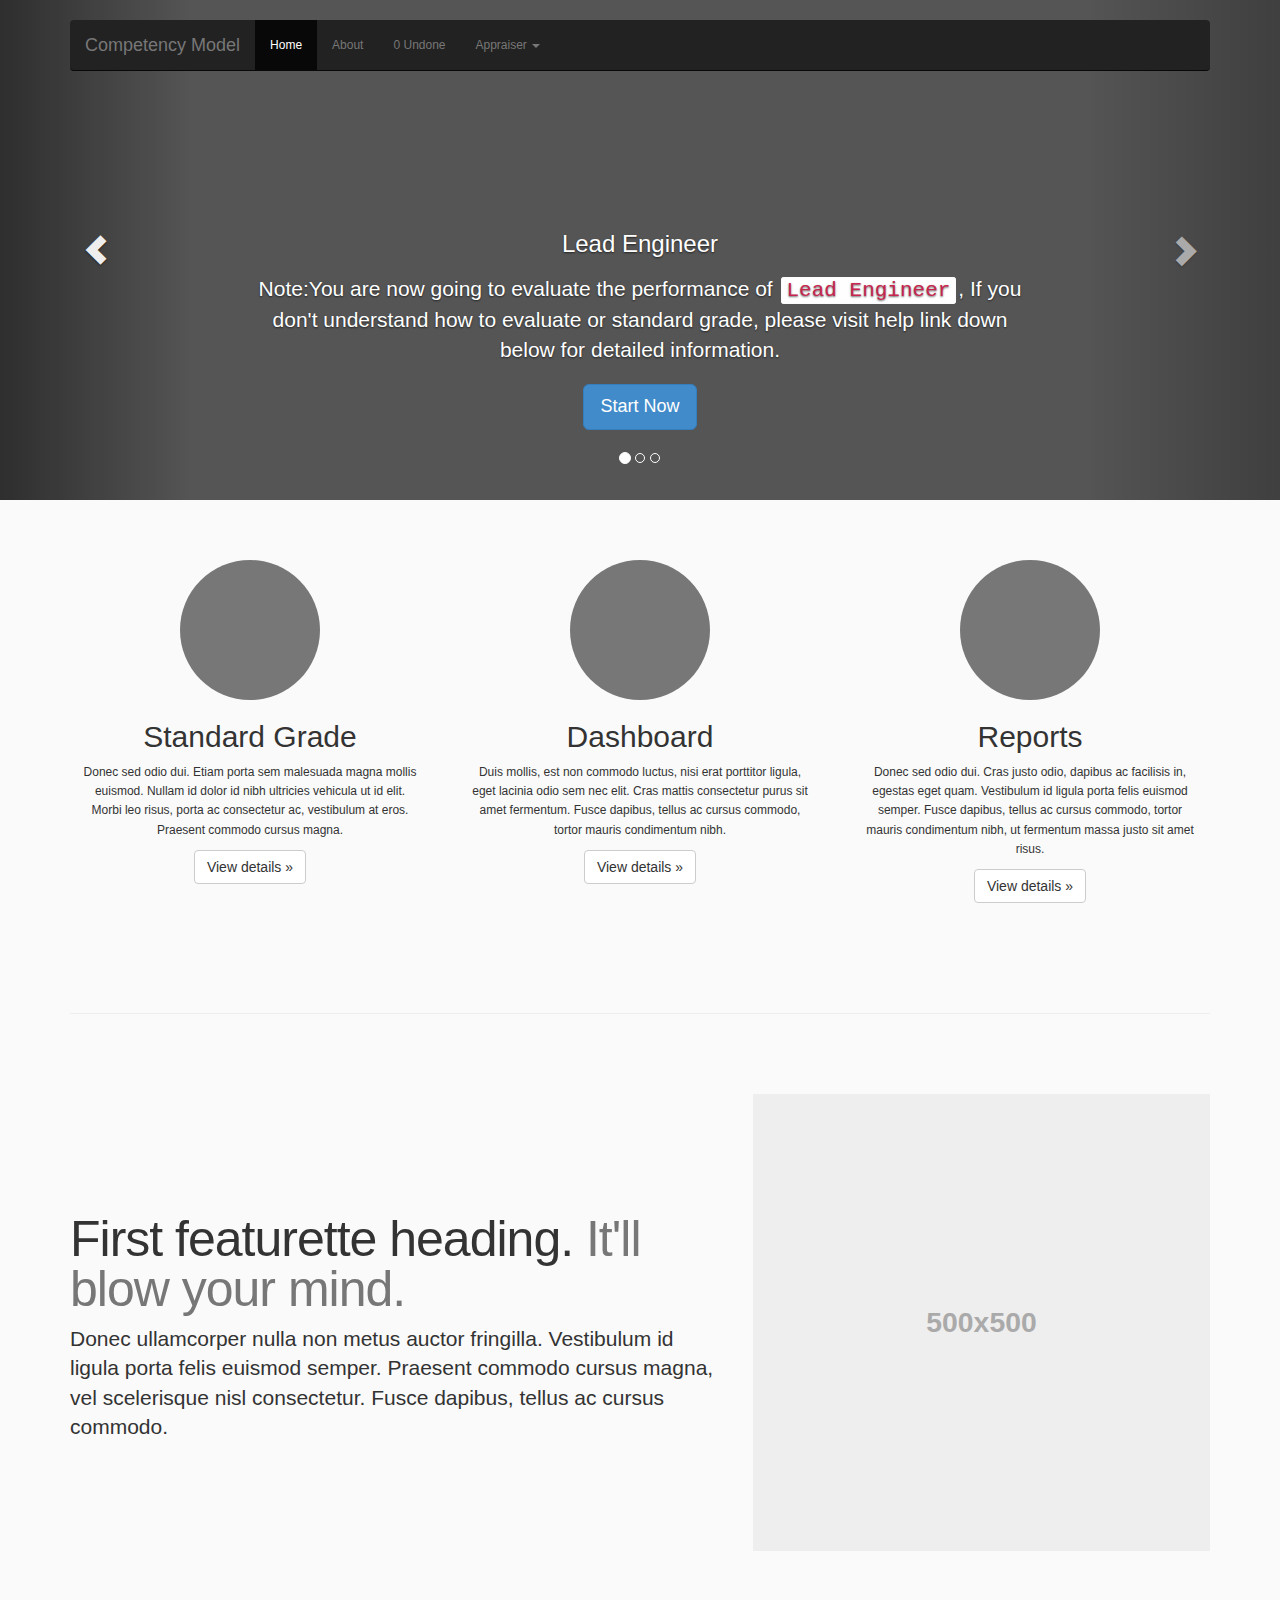
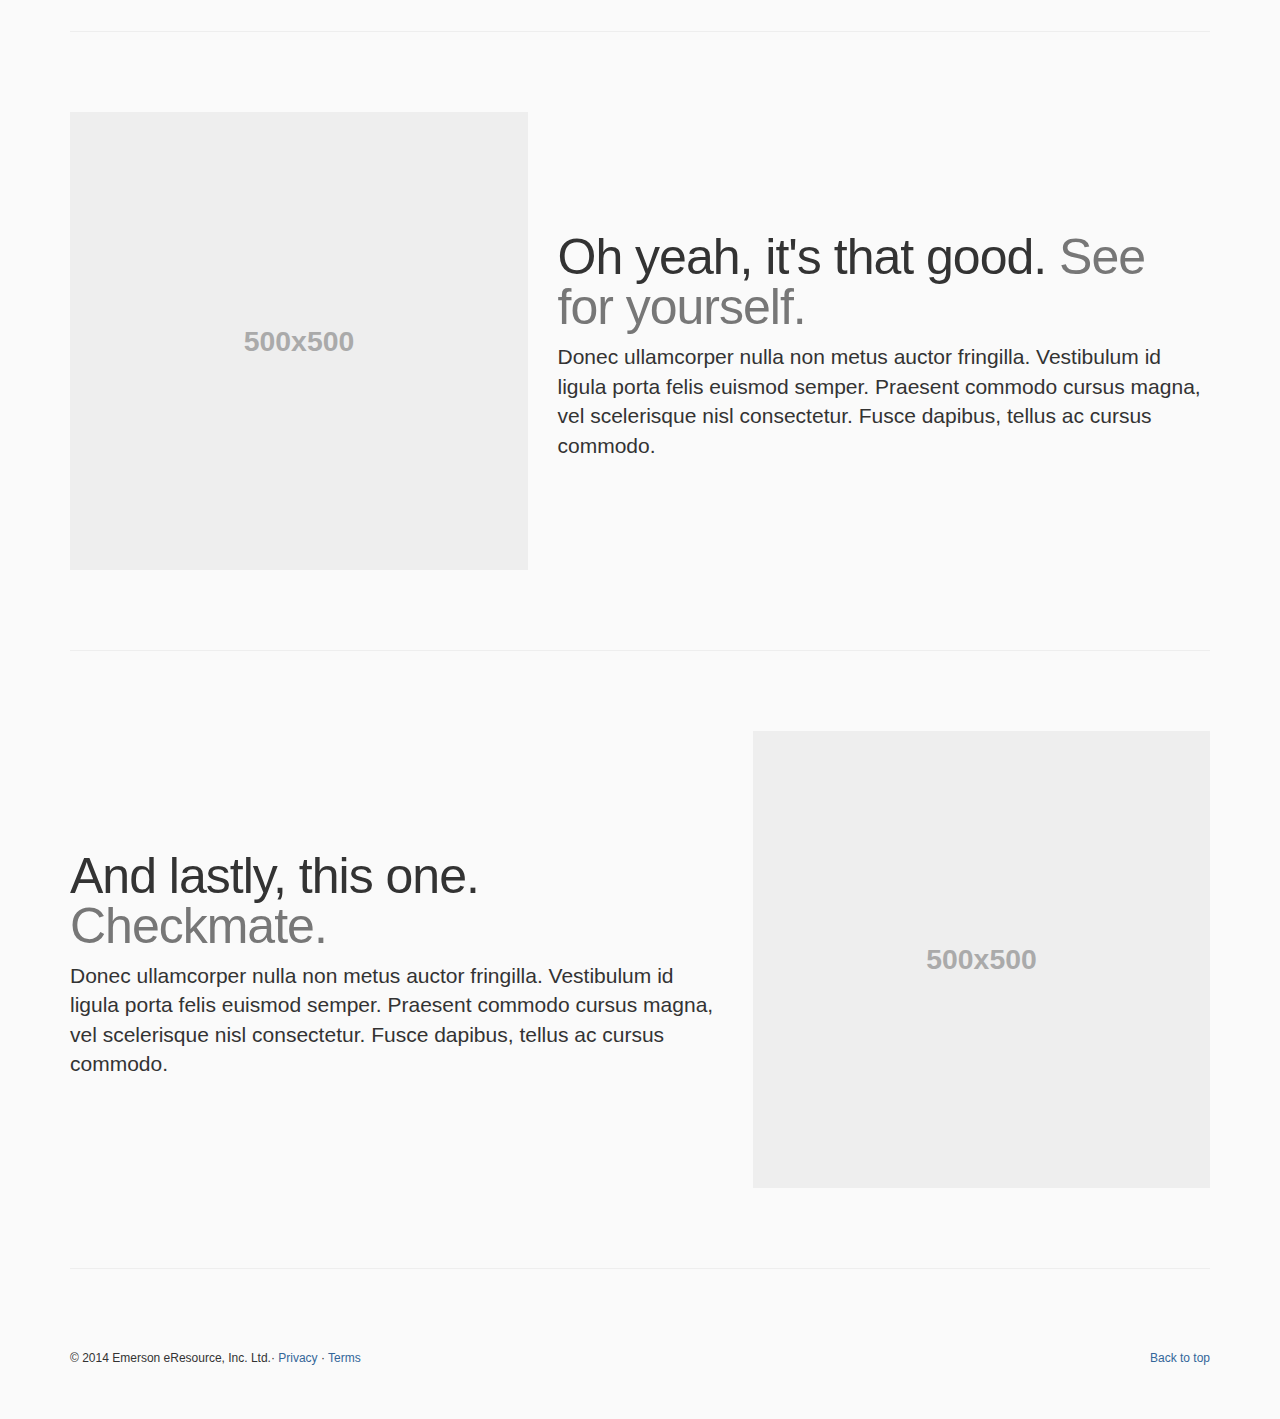
==== Main.html @ 83af3017 "main project here" ====
﻿<!DOCTYPE html>
<html xmlns="http://www.w3.org/1999/xhtml" lang="en">
<head>
    <meta charset="utf-8" />
    <meta http-equiv="X-UA-Compatible" content="IE=edge,chrome=1" />
    <meta name="description" content="" />
    <meta name="viewport" content="width=device-width" />
    <title>Competency Model</title>
    <script src="js/jquery-1.11.1.min.js"></script>
    <script type="text/javascript" src="js/bootstrap.js"></script>
    <script type="text/javascript" src="js/docs.min.js"></script>
    <script type="text/javascript" src="js/sco.modal.js"></script>
    <script type="text/javascript" src="js/labs.js"></script>
    <script type="text/javascript" src="js/jquery.raty.js"></script>
    <script type="text/javascript" src="js/sco.tooltip.js"></script>
    <script type="text/javascript" src="js/spin.min.js"></script>
    <!--<script type="text/javascript" src="js/sco.collapse.js"></script>-->
    <link href="css/bootstrap.css" rel="stylesheet" />
    <link href="css/carousel.css" rel="stylesheet" />
    <link rel="stylesheet" href="css/labs.css" />
    <link rel="stylesheet" href="css/jquery.raty.css" />
</head>
<body>
    <div class="navbar-wrapper">
        <div class="container">
          
            <div class="navbar navbar-inverse navbar-static-top" role="navigation">
                <div class="container">
                    <div class="navbar-header">
                        <button type="button" class="navbar-toggle" data-toggle="collapse" data-target=".navbar-collapse">
                            <span class="sr-only">Toggle navigation</span>
                            <span class="icon-bar"></span>
                            <span class="icon-bar"></span>
                            <span class="icon-bar"></span>
                        </button>
                        <a class="navbar-brand" href="#">Competency Model</a>
                    </div>
                    <div class="navbar-collapse collapse">
                        <ul class="nav navbar-nav">
                            <li class="active"><a href="#">Home</a></li>
                            <li><a href="#about">About</a></li>
                            <li><a href="#contact">0 Undone</a></li>
                            <li class="dropdown">
                                <a href="#" class="dropdown-toggle" data-toggle="dropdown">Appraiser <span class="caret"></span></a>
                                <ul class="dropdown-menu" role="menu">
                                    <li><a id="btnRyan">Ryan Deng</a></li>
                                    <li><a id="btnAlex">Alex Yang</a></li>
                                    <li><a href="#">Elvin Zhao</a></li>
                                    <li><a href="#">Lyon Wu</a></li>
                                    <li class="divider"></li>
                                    <!--    <li class="dropdown-header">Nav header</li>
                                    <li><a href="#">Separated link</a></li>-->
                                    <li><a href="#">Others</a></li>
                                </ul>
                            </li>
                        </ul>
                    </div>
                </div>
            </div>

        </div>
    </div>

    <div id="myCarousel" class="carousel slide" data-ride="carousel">
        <!-- Indicators -->
        <ol class="carousel-indicators">
            <li data-target="#myCarousel" data-slide-to="0" class="active"></li>
            <li data-target="#myCarousel" data-slide-to="1" class=""></li>
            <li data-target="#myCarousel" data-slide-to="2" class=""></li>
        </ol>
        <div class="carousel-inner">
            <div class="item">
                <img src="[data-uri]" alt="First slide">
                <div class="container">
                    <div class="carousel-caption">
                        <h1>Assistant Engineer</h1>
                        <p>Note:You are now going to evaluate the performance of <code>Asst.Engineer</code>, If you don't understand how to evaluate or standard grade, please visit help link down below for detailed information.</p>
                        <p><a class="btn btn-lg btn-primary" role="button" href="402.html" data-trigger="modal" data-title="Welcome Ryan, You are now appraising Alex Yang ">Start Now</a></p>
                    </div>
                </div>
            </div>
            <div class="item">
                <img src="[data-uri]" alt="Second slide">
                <div class="container">
                    <div class="carousel-caption">
                        <h1>Supervisor</h1>
                        <p>Note:You are now going to evaluate the performance of <code>Supervisor</code>, If you don't understand how to evaluate or standard grade, please visit help link down below for detailed information.</p>
                        <p><a class="btn btn-lg btn-primary" href="#" role="button">Start Now</a></p>
                    </div>
                </div>
            </div>
            <div class="item active">
                <img src="[data-uri]" alt="Third slide">
                <div class="container">
                    <div class="carousel-caption">
                        <h1>Lead Engineer</h1>
                        <p>Note:You are now going to evaluate the performance of <code>Lead Engineer</code>, If you don't understand how to evaluate or standard grade, please visit help link down below for detailed information.</p>
                        <p><a class="btn btn-lg btn-primary" href="#" role="button">Start Now</a></p>
                    </div>
                </div>
            </div>
        </div>
        <a class="left carousel-control" href="#myCarousel" role="button" data-slide="prev"><span class="glyphicon glyphicon-chevron-left"></span></a>
        <a class="right carousel-control" href="#myCarousel" role="button" data-slide="next"><span class="glyphicon glyphicon-chevron-right"></span></a>
    </div>

    <div class="container marketing">

        <!-- Three columns of text below the carousel -->
        <div class="row">
            <div class="col-lg-4">
                <img class="img-circle" src="[data-uri]" alt="Generic placeholder image" style="width: 140px; height: 140px;">
                <h2>Standard Grade</h2>
                <p>Donec sed odio dui. Etiam porta sem malesuada magna mollis euismod. Nullam id dolor id nibh ultricies vehicula ut id elit. Morbi leo risus, porta ac consectetur ac, vestibulum at eros. Praesent commodo cursus magna.</p>
                <p><a class="btn btn-default" role="button" href="Standard.html" data-trigger="modal" data-title="Competency Model Position Profile">View details »</a></p>
            </div>
            <!-- /.col-lg-4 -->
            <div class="col-lg-4">
                <img class="img-circle" src="[data-uri]" alt="Generic placeholder image" style="width: 140px; height: 140px;">
                <h2>Dashboard</h2>
                <p>Duis mollis, est non commodo luctus, nisi erat porttitor ligula, eget lacinia odio sem nec elit. Cras mattis consectetur purus sit amet fermentum. Fusce dapibus, tellus ac cursus commodo, tortor mauris condimentum nibh.</p>
                <p><a class="btn btn-default" href="#" role="button">View details »</a></p>
            </div>
            <!-- /.col-lg-4 -->
            <div class="col-lg-4">
                <img class="img-circle" src="[data-uri]" alt="Generic placeholder image" style="width: 140px; height: 140px;">
                <h2>Reports</h2>
                <p>Donec sed odio dui. Cras justo odio, dapibus ac facilisis in, egestas eget quam. Vestibulum id ligula porta felis euismod semper. Fusce dapibus, tellus ac cursus commodo, tortor mauris condimentum nibh, ut fermentum massa justo sit amet risus.</p>
                <p><a class="btn btn-default" href="#" role="button">View details »</a></p>
            </div>
            <!-- /.col-lg-4 -->
        </div>
        <!-- /.row -->


        <!-- START THE FEATURETTES -->

        <hr class="featurette-divider" />

        <div class="row featurette">
            <div class="col-md-7">
                <h2 class="featurette-heading">First featurette heading. <span class="text-muted">It'll blow your mind.</span></h2>
                <p class="lead">Donec ullamcorper nulla non metus auctor fringilla. Vestibulum id ligula porta felis euismod semper. Praesent commodo cursus magna, vel scelerisque nisl consectetur. Fusce dapibus, tellus ac cursus commodo.</p>
            </div>
            <div class="col-md-5">
                <img class="featurette-image img-responsive" data-src="holder.js/500x500/auto" alt="500x500" src="[data-uri]">
            </div>
        </div>

        <hr class="featurette-divider" />

        <div class="row featurette">
            <div class="col-md-5">
                <img class="featurette-image img-responsive" data-src="holder.js/500x500/auto" alt="500x500" src="[data-uri]">
            </div>
            <div class="col-md-7">
                <h2 class="featurette-heading">Oh yeah, it's that good. <span class="text-muted">See for yourself.</span></h2>
                <p class="lead">Donec ullamcorper nulla non metus auctor fringilla. Vestibulum id ligula porta felis euismod semper. Praesent commodo cursus magna, vel scelerisque nisl consectetur. Fusce dapibus, tellus ac cursus commodo.</p>
            </div>
        </div>

        <hr class="featurette-divider" />

        <div class="row featurette">
            <div class="col-md-7">
                <h2 class="featurette-heading">And lastly, this one. <span class="text-muted">Checkmate.</span></h2>
                <p class="lead">Donec ullamcorper nulla non metus auctor fringilla. Vestibulum id ligula porta felis euismod semper. Praesent commodo cursus magna, vel scelerisque nisl consectetur. Fusce dapibus, tellus ac cursus commodo.</p>
            </div>
            <div class="col-md-5">
                <img class="featurette-image img-responsive" data-src="holder.js/500x500/auto" alt="500x500" src="[data-uri]">
            </div>
        </div>

        <hr class="featurette-divider" />

        <!-- /END THE FEATURETTES -->


        <!-- FOOTER -->
        <footer>
            <p class="pull-right"><a href="#">Back to top</a></p>
            <p>© 2014 Emerson eResource, Inc. Ltd.· <a href="#">Privacy</a> · <a href="#">Terms</a></p>
        </footer>

    </div>
    <script>
        $(function () {

            var modal1 = $.scojs_modal({
                remote: "402.html"
            });

            var modal2 = $.scojs_modal({
                remote: "tooltip.html"

            });

            $('#btnRyan').click(function () {

                //modal1.show();
                //modal2.close();
            });


            $('#btnAlex').click(function () {

                //modal2.show();
                //modal1.close();
            });
        });
    </script>
</body>
</html>
---- css/carousel.css ----
body {
	color: rgb(90, 90, 90); padding-bottom: 40px;
}
.navbar-wrapper {
	left: 0px; top: 0px; right: 0px; position: absolute; z-index: 20;
}
.navbar-wrapper > .container {
	padding-right: 0px; padding-left: 0px;
}
.navbar-wrapper .navbar {
	padding-right: 15px; padding-left: 15px;
}
.navbar-wrapper .navbar .container {
	width: auto;
}
.carousel {
	height: 500px; margin-bottom: 60px;
}
.carousel-caption {
	z-index: 10;
}
.carousel .item {
	height: 500px; background-color: rgb(119, 119, 119);
}
.carousel-inner > .item > img {
	left: 0px; top: 0px; height: 500px; position: absolute; min-width: 100%;
}
.marketing .col-lg-4 {
	text-align: center; margin-bottom: 20px;
}
.marketing h2 {
	font-weight: normal;
}
.marketing .col-lg-4 p {
	margin-right: 10px; margin-left: 10px;
}
.featurette-divider {
	margin: 80px 0px;
}
.featurette-heading {
	line-height: 1; letter-spacing: -1px; font-weight: 300;
}
@media all and (min-width:768px)
{
.navbar-wrapper {
	margin-top: 20px;
}
.navbar-wrapper .container {
	padding-right: 15px; padding-left: 15px;
}
.navbar-wrapper .navbar {
	padding-right: 0px; padding-left: 0px;
}
.navbar-wrapper .navbar {
	border-radius: 4px;
}
.carousel-caption p {
	line-height: 1.4; font-size: 21px; margin-bottom: 20px;
}
.featurette-heading {
	font-size: 50px;
}
}
@media all and (min-width:992px)
{
.featurette-heading {
	margin-top: 120px;
}
}
---- css/labs.css ----
/*! normalize.css v2.1.3 | MIT License | git.io/normalize */article,aside,details,figcaption,figure,footer,header,hgroup,main,nav,section,summary{display:block}audio,canvas,video{display:inline-block}audio:not([controls]){display:none;height:0}[hidden],template{display:none}html{font-family:sans-serif;-ms-text-size-adjust:100%;-webkit-text-size-adjust:100%}body{margin:0}a{background:transparent}a:focus{outline:thin dotted}a:active,a:hover{outline:0}h1{font-size:2em;margin:0.67em 0}abbr[title]{border-bottom:1px dotted}b,strong{font-weight:bold}dfn{font-style:italic}hr{-moz-box-sizing:content-box;box-sizing:content-box;height:0}mark{background:#ff0;color:#000}code,kbd,pre,samp{font-family:monospace, serif;font-size:1em}pre{white-space:pre-wrap}q{quotes:"\201C" "\201D" "\2018" "\2019"}small{font-size:80%}sub,sup{font-size:75%;line-height:0;position:relative;vertical-align:baseline}sup{top:-0.5em}sub{bottom:-0.25em}img{border:0}svg:not(:root){overflow:hidden}figure{margin:0}fieldset{border:1px solid #c0c0c0;margin:0 2px;padding:0.35em 0.625em 0.75em}legend{border:0;padding:0}button,input,select,textarea{font-family:inherit;font-size:100%;margin:0}button,input{line-height:normal}button,select{text-transform:none}button,html input[type="button"],input[type="reset"],input[type="submit"]{-webkit-appearance:button;cursor:pointer}button[disabled],html input[disabled]{cursor:default}input[type="checkbox"],input[type="radio"]{box-sizing:border-box;padding:0}input[type="search"]{-webkit-appearance:textfield;-moz-box-sizing:content-box;-webkit-box-sizing:content-box;box-sizing:content-box}input[type="search"]::-webkit-search-cancel-button,input[type="search"]::-webkit-search-decoration{-webkit-appearance:none}button::-moz-focus-inner,input::-moz-focus-inner{border:0;padding:0}textarea{overflow:auto;vertical-align:top}table{border-collapse:collapse;border-spacing:0}*{text-rendering:optimizelegibility}*,*:before,*:after{-webkit-box-sizing:border-box !important;-moz-box-sizing:border-box !important;box-sizing:border-box !important}*::-moz-placeholder{color:#e0e0e0}*::-moz-selection{background-color:#cce2ff}*::-moz-selection{background-color:#ffc;color:#555}a{color:#369}a:hover{color:#1ab8f3}a:active{color:#0aa5df}article{margin-top:20px}article h2{font-size:1.6em}article h3{font-size:1.5em}article ol{padding-left:10px}article p{font-size:1.45em}article pre{white-space:pre}article li{font-size:1.4em;list-style:inside}article ul{font-size:0.9em;padding-bottom:10px;padding-left:5px}article .body{margin-top:20px;word-wrap:break-word}blockquote{background:url(../fonts/quote-2fae1e7bd06251d5537226c926785216.gif) no-repeat 0 0 #fcfcfc;border-radius:4px;margin-left:0;padding-left:22px}blockquote p{font-size:1.3em;padding-bottom:5px;padding-left:10px;padding-top:5px}body{background-color:#fafafa;color:#333;font-family:"Open Sans","Arial",sans-serif;font-size:10px;height:100%;line-height:1.6}code{background-color:#fefefe;border-radius:3px;border:1px solid #fbfbfb;margin:0 2px;padding:1px 5px}header .edit{display:block;font-size:1.4em;margin:10px auto 0;padding-top:8px;text-align:center;text-decoration:none;width:100px}header .edit:hover{color:#fff}img{max-width:100%}pre{background-color:#fefefe;border-radius:3px;border:1px solid #fbfbfb;color:#393939;font-family:menlo,monospace,serif;font-size:1.2em;overflow:auto;padding:10px 10px;white-space:pre}textarea{resize:vertical}textarea.code{font-family:menlo,monospace}ul{list-style:none}.clearfix{*zoom:1}.clearfix:before,.clearfix:after{content:" ";display:table}.clearfix:after{clear:both}.content{margin:0 auto;width:93%}.header{margin-top:10px;text-align:center}.header a{color:#3b3b3b;letter-spacing:-3px;line-height:1.1;text-decoration:none;text-shadow:2px 2px #fff}.header a:hover{color:#444}.header div{color:#888;font-size:1.3em}.input{-webkit-border-radius:2px;-moz-border-radius:2px;-ms-border-radius:2px;-o-border-radius:2px;border-radius:2px;background-color:#fff;border:1px solid #ccc;color:#333;font-size:1.3em;max-height:300px;min-height:25px;padding:12px 10px;transition:all 0.15s ease-in 0s;width:100%}.input:focus{border-color:#eee}.mandatory{color:#b94a48;font-size:1.3em;font-weight:bold}.navigation{margin-top:5px;text-align:center}.navigation>a,.navigation .i-heart{background-color:#fff;border-radius:4px;display:inline-block;font-size:2.3em;margin-top:8px;padding-bottom:8px;padding-top:8px}.navigation>a:hover,.navigation .i-heart:hover{color:#6ecff5;transition:color 0s ease 0s,color 0.2s ease-in 0s}.navigation>a:active,.navigation .i-heart:active{color:#0aa5df}.navigation a{color:#555;text-decoration:none}.navigation .i-heart{color:red;cursor:pointer}.navigation .i-heart:hover{color:#ff9bc3}.placeholder{float:left;margin-top:10px;padding-left:2px;padding-right:2px;width:100%}.saver{clear:both;float:right;margin-bottom:15px;margin-top:10px;width:100%}.share{margin-top:30px}.share a{background-color:#e1f4fd;display:block;height:36px;text-decoration:none}.share a:hover{background-color:#c2e8fa}.share p{color:#333;font-size:1.4em;font-weight:bold;letter-spacing:0.7px;text-align:center}.share .twitter{border:1px solid #b2e2f9;border-radius:3px;margin:0 auto;width:78px}.share .twitter i{color:#24acee;font-size:1.5em;left:28px;position:relative;top:9px}#donations{display:none;font-weight:bold;margin-top:5px;text-align:center}#donations a{color:#dc5;font-size:1.4em}#donations a:hover{color:#6ecff5;transition:color 0s ease 0s,color 0.2s ease-in 0s}#donations a:active{color:#0aa5df}#donations span{color:#ff9bc3;font-size:1.8em;padding-left:3px;padding-right:3px;vertical-align:sub}@media only screen and (min-width: 568px){body{font-size:11px}}@media only screen and (min-width: 768px){body{font-size:12px}.content{margin-top:10px;width:90%}}.highlight .nd{color:#707a7c}.highlight .c1{color:#228b22}.highlight .hll{background-color:#ffc}.highlight .c{color:#008800;font-style:italic}.highlight .err{color:#a61717;background-color:#e3d2d2}.highlight .k{color:#000080;font-weight:bold}.highlight .cm{color:#008800;font-style:italic}.highlight .cp{color:teal}.highlight .cs{color:#008800;font-weight:bold}.highlight .gd{color:#000000;background-color:#fdd}.highlight .ge{font-style:italic}.highlight .gr{color:#a00}.highlight .gh{color:#999}.highlight .gi{color:#000000;background-color:#dfd}.highlight .go{color:#888}.highlight .gp{color:#555}.highlight .gs{font-weight:bold}.highlight .gu{color:#aaa}.highlight .gt{color:#a00}.highlight .kc{color:#000080;font-weight:bold}.highlight .kd{color:#000080;font-weight:bold}.highlight .kn{color:#000080;font-weight:bold}.highlight .kp{color:#000080;font-weight:bold}.highlight .kr{color:#000080;font-weight:bold}.highlight .kt{color:#000080;font-weight:bold}.highlight .m{color:blue}.highlight .s{color:blue}.highlight .na{color:red}.highlight .nt{color:#000080;font-weight:bold}.highlight .ow{font-weight:bold}.highlight .w{color:#bbb}.highlight .mf{color:blue}.highlight .mh{color:blue}.highlight .mi{color:blue}.highlight .mo{color:blue}.highlight .sb{color:blue}.highlight .sc{color:purple}.highlight .sd{color:blue}.highlight .s2{color:blue}.highlight .se{color:blue}.highlight .sh{color:blue}.highlight .si{color:blue}.highlight .sx{color:blue}.highlight .sr{color:blue}.highlight .s1{color:blue}.highlight .ss{color:blue}.highlight .il{color:blue}@font-face{font-family:"wbotelhos";font-style:normal;font-weight:normal;src:url(../fonts/wbotelhos.eot?#iefix) format("embedded-opentype");src:url(../fonts/wbotelhos.svg#wbotelhos) format("svg");src:url(../fonts/wbotelhos.ttf) format("truetype");src:url(../fonts/wbotelhos.woff) format("woff")}[class^="i-"],[class*=" i-"]{-moz-osx-font-smoothing:grayscale;-webkit-font-smoothing:antialiased;font-family:"wbotelhos";font-style:normal;font-variant:normal;font-weight:normal;line-height:1;speak:none;text-transform:none}.i-file-zip:before{content:"\e600"}.i-lab:before{content:"\e601"}.i-labs:before{content:"\e602"}.i-github:before{content:"\e603"}.i-linkedin:before{content:"\e604"}.i-twitter:before{content:"\e605"}.i-cog:before{content:"\e606"}.i-feed:before{content:"\e607"}.i-file:before{content:"\e608"}.i-heart:before{content:"\e609"}.i-envelope:before{content:"\e60a"}.i-exit:before{content:"\e60b"}.i-profile:before{content:"\e60c"}.button{-webkit-border-radius:4px;-moz-border-radius:4px;-ms-border-radius:4px;-o-border-radius:4px;border-radius:4px;border:none;color:#fff;display:inline-block;font-size:1.1em;font-weight:bold;height:45px;padding:10px}.button.blue{background-color:#6ecff5}.button.blue:hover{background-color:#1ab8f3;color:#fff}.button.blue:active{background-color:#0aa5df}.button.green{background-color:#5bbd72}.button.green:hover{background-color:#58cb73;color:#fff}.button.green:active{background-color:#4cb164}.button.green-dark{background-color:#00b5ad}.button.green-dark:hover{background-color:#009a93;color:#fff}.button.green-dark:active{background-color:#00847e}#replying-cancel,#replying-to{display:inline-block;visibility:hidden}#replying-cancel{margin-left:2px}#replying-to{margin-left:10px}#replying-to strong{color:#777}.comments{font-size:1.3em;margin-top:50px}.comments abbr{color:#aaa;font-size:0.9em;margin-left:5px}.comments blockquote p{font-size:1em}.comments h1{font-size:1.5em}.comments h2{font-size:1.3em}.comments h3,.comments h4,.comments h5,.comments h6{font-size:0.9em}.comments header{margin-bottom:5px}.comments header a{margin-right:5px;text-decoration:none}.comments ol{list-style:none;padding:0}.comments pre{font-size:0.9em}.comments ul{font-size:0.9em;list-style:circle;padding-left:5px}.comments .anchor,.comments .edit,.comments .reply{color:#777;font-size:0.9em;text-decoration:none}.comments .anchor:hover,.comments .edit:hover,.comments .reply:hover{color:#555;transition:color 0s ease 0s,color 0.2s ease-in 0s}.comments .anchor,.comments .reply{margin-right:5px}.comments .author{background-color:#ccc}.comments .avatar{height:48px;left:0;position:absolute;top:8px;width:48px}.comments .avatar img{-webkit-border-radius:3px;-moz-border-radius:3px;-ms-border-radius:3px;-o-border-radius:3px;border-radius:3px}.comments .body{margin-bottom:10px;min-height:56px;padding-left:40px;padding-top:8px;position:relative}.comments .comment{border-top:1px solid #ddd;padding-left:15px;position:relative;word-wrap:break-word}.comments .flag{-webkit-border-radius:3px;-moz-border-radius:3px;-ms-border-radius:3px;-o-border-radius:3px;border-radius:3px;border-radius:3px;color:#fff;font-size:0.9em;padding:3px 7px;letter-spacing:0.7px}.comments .pending{background-color:#ff8080}.new_comment input[type="submit"],.edit_comment input[type="submit"]{margin-top:0}.new_comment textarea,.edit_comment textarea{height:100px}.new_comment .not-human input,.edit_comment .not-human input{vertical-align:top}.new_comment .not-human label,.edit_comment .not-human label{display:inline;font-size:1.2em;padding-right:5px;vertical-align:top}.new_comment a{text-decoration:none}.new_comment .tip{color:#777;font-size:1.1em;margin-top:2px}@media only screen and (min-width: 480px){.edit_comment,.new_comment{margin-left:auto;margin-right:auto;width:80%}.edit_comment{margin-top:30px}}@media only screen and (min-width: 568px){.comments abbr{font-size:0.8em}.comments pre{font-size:0.8em}.comments .anchor,.comments .edit,.comments .reply{font-size:0.9em}.comments .body{padding-left:7px}.comments .comment{padding-left:48px}.comments .flag{font-size:0.8em}.new_comment textarea,.edit_comment textarea{height:200px}.new_comment .not-human input,.new_comment .not-human label,.edit_comment .not-human input,.edit_comment .not-human label{vertical-align:middle}}@media only screen and (min-width: 1024px){.new_comment,.edit_comment{width:60%}}.navigation>a,.navigation .i-heart{width:33%}.navigation .download{font-size:1.8em;padding-bottom:5px;width:100%}.navigation .labs{margin-left:8px}.header a{font-size:2.2em}.header div{font-weight:bold}.header h1{margin-bottom:7px;margin-top:5px}@media only screen and (min-width: 768px){.header{float:left}.navigation{float:right}}
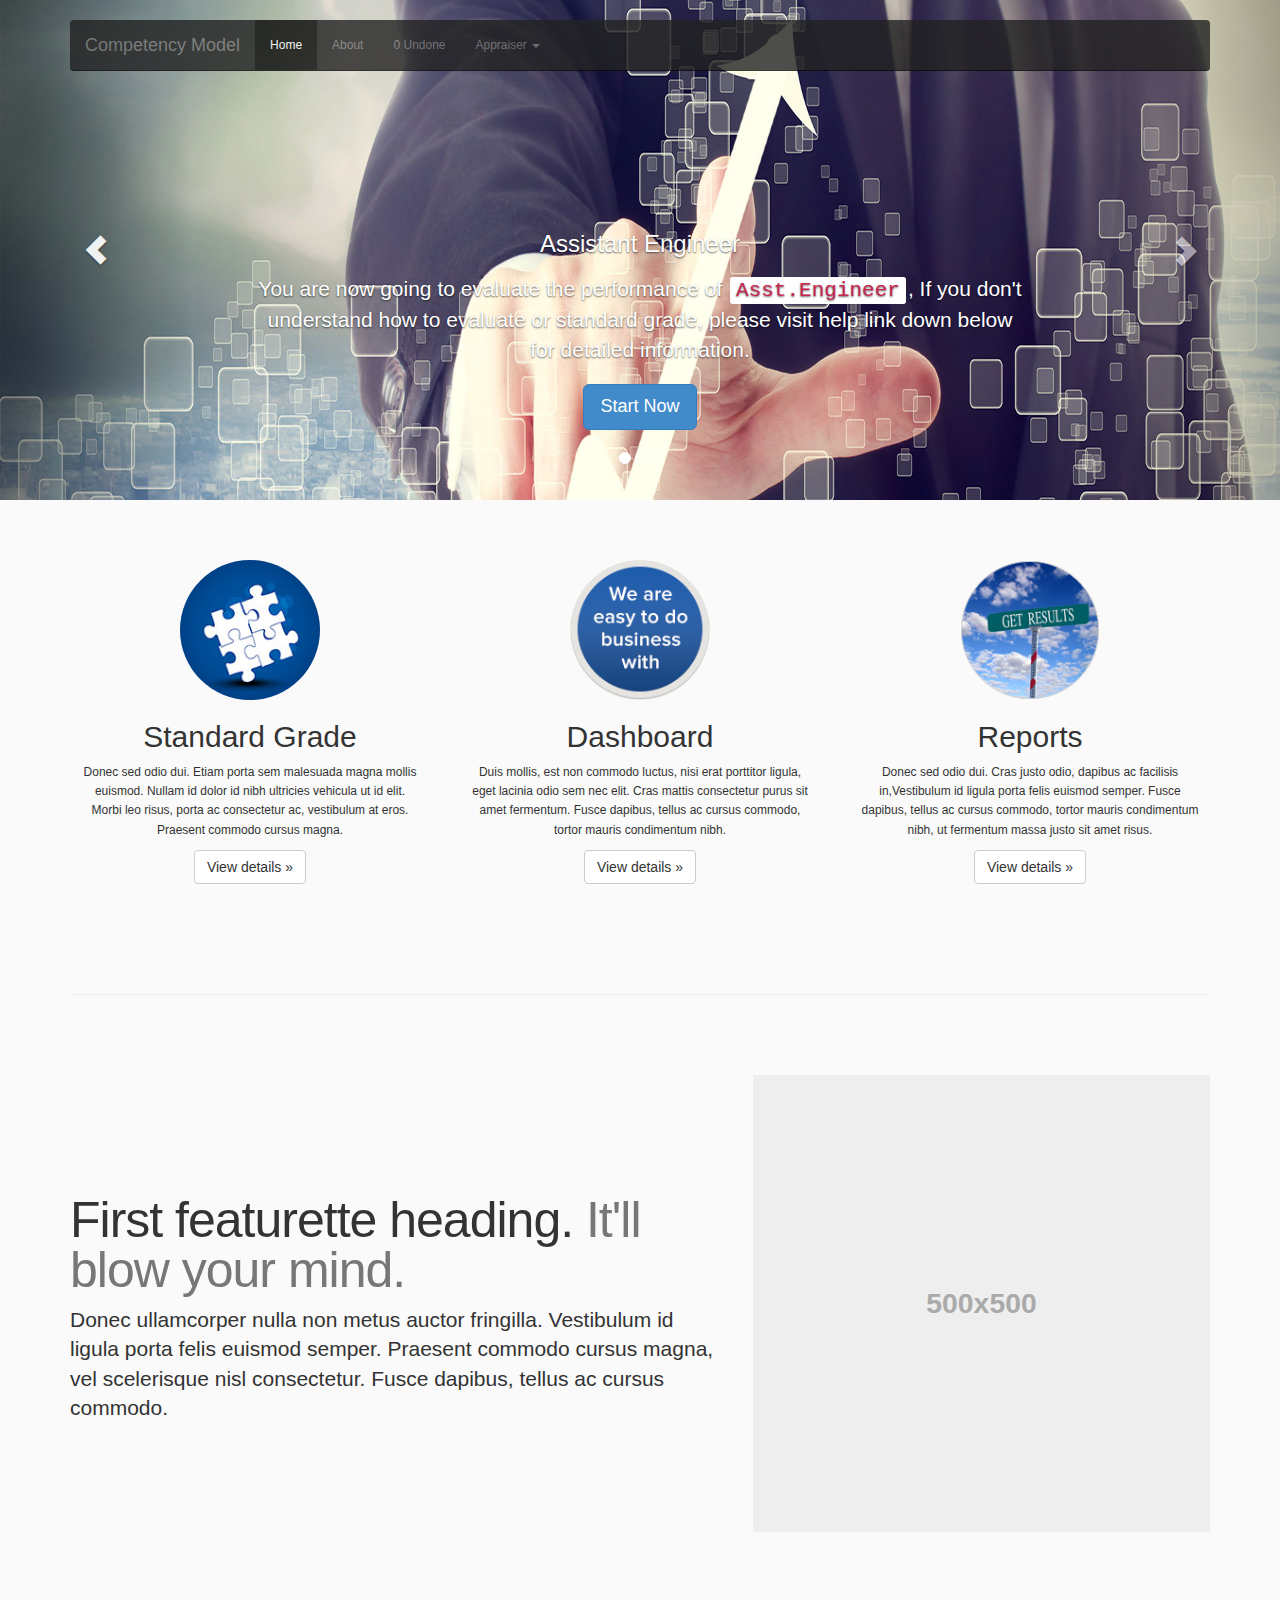
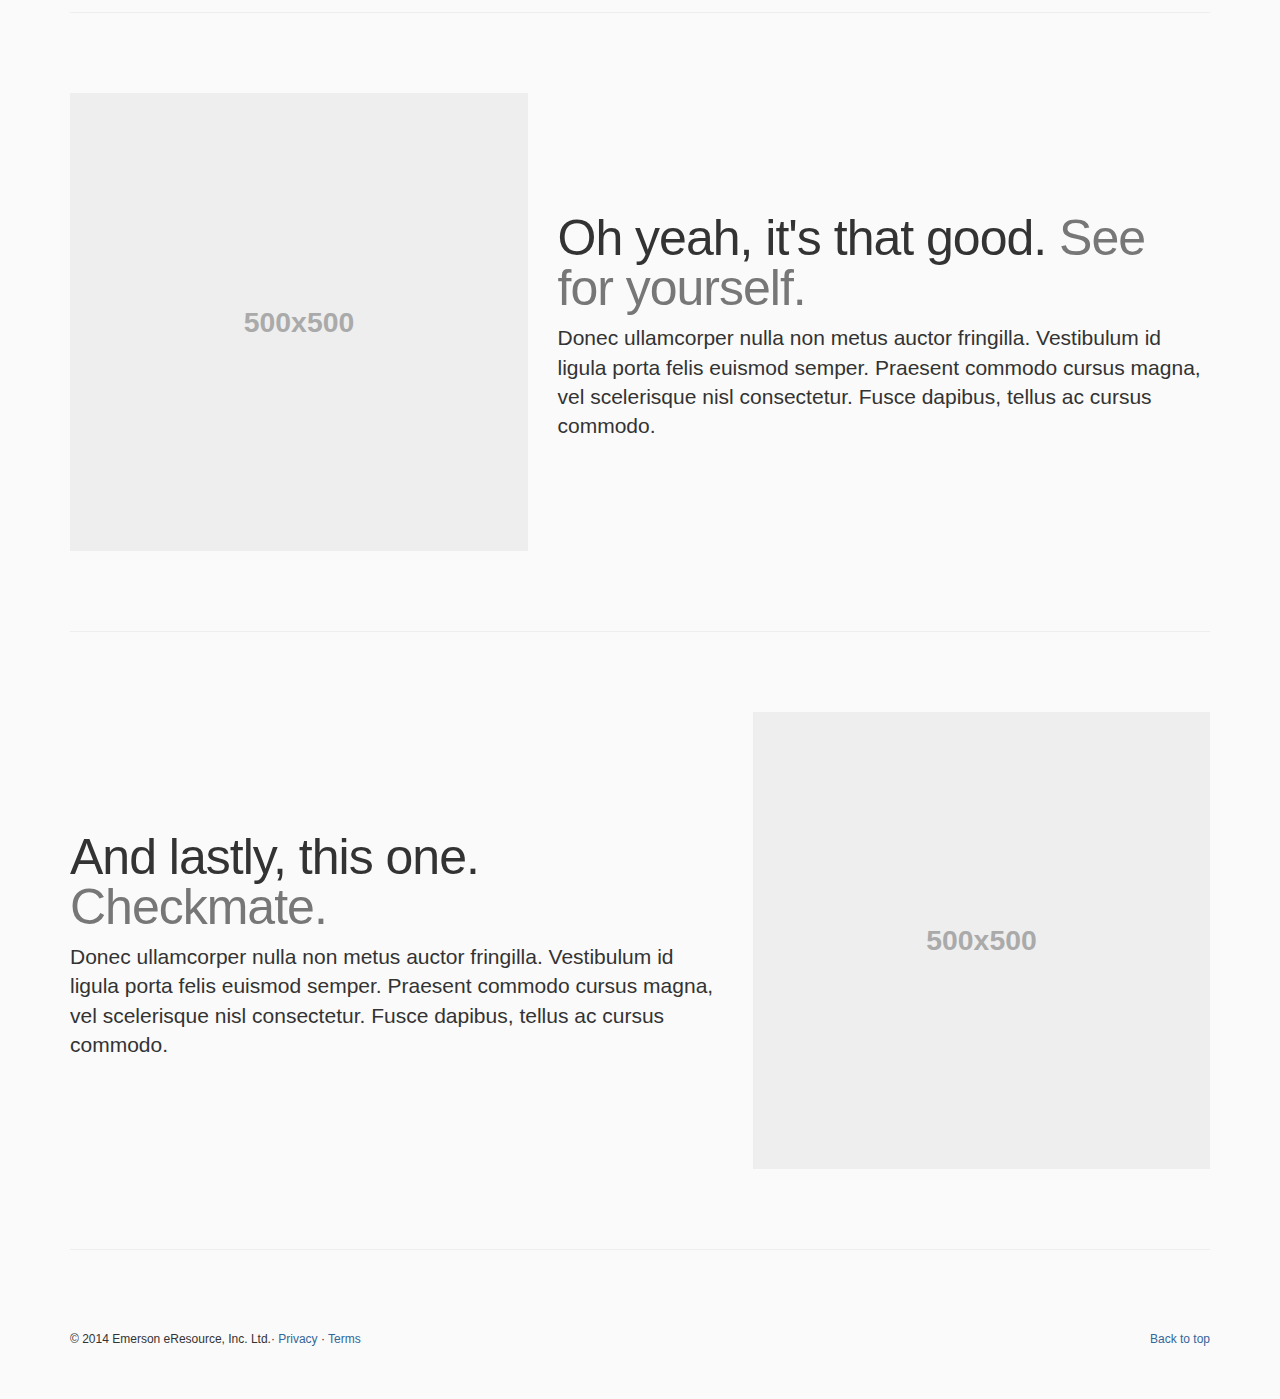
==== commit 73adac2e: "picture update" ====
--- a/Main.html
+++ b/Main.html
@@ -19,12 +19,15 @@
     <link href="css/carousel.css" rel="stylesheet" />
     <link rel="stylesheet" href="css/labs.css" />
     <link rel="stylesheet" href="css/jquery.raty.css" />
+
+<!--    <script src="js/bootstrap-modalmanager.js" type="text/javascript"></script>
+    <script src="js/bootstrap-modal.js" type="text/javascript"></script>-->
 </head>
 <body>
     <div class="navbar-wrapper">
         <div class="container">
-          
-            <div class="navbar navbar-inverse navbar-static-top" role="navigation">
+
+            <div class="navbar navbar-inverse navbar-static-top" role="navigation" style="opacity: 0.8">
                 <div class="container">
                     <div class="navbar-header">
                         <button type="button" class="navbar-toggle" data-toggle="collapse" data-target=".navbar-collapse">
@@ -43,10 +46,10 @@
                             <li class="dropdown">
                                 <a href="#" class="dropdown-toggle" data-toggle="dropdown">Appraiser <span class="caret"></span></a>
                                 <ul class="dropdown-menu" role="menu">
-                                    <li><a id="btnRyan">Ryan Deng</a></li>
-                                    <li><a id="btnAlex">Alex Yang</a></li>
-                                    <li><a href="#">Elvin Zhao</a></li>
-                                    <li><a href="#">Lyon Wu</a></li>
+                                    <li><a id="btnRyan" href="#"><span class="glyphicon glyphicon-user"></span>&nbsp;Ryan Deng</a></li>
+                                    <li><a id="btnAlex" href="#"><span class="glyphicon glyphicon-user"></span>&nbsp;Alex Yang</a></li>
+                                    <li><a href="#"><span class="glyphicon glyphicon-user"></span>&nbsp;Elvin Zhao</a></li>
+                                    <li><a href="#"><span class="glyphicon glyphicon-user"></span>&nbsp;Lyon Wu</a></li>
                                     <li class="divider"></li>
                                     <!--    <li class="dropdown-header">Nav header</li>
                                     <li><a href="#">Separated link</a></li>-->
@@ -69,32 +72,35 @@
             <li data-target="#myCarousel" data-slide-to="2" class=""></li>
         </ol>
         <div class="carousel-inner">
-            <div class="item">
-                <img src="[data-uri]" alt="First slide">
+            <div class="item active">
+                <!--                <img src="[data-uri]" alt="First slide">-->
+                <img src="img/sales_consultancy.jpg" />
                 <div class="container">
                     <div class="carousel-caption">
                         <h1>Assistant Engineer</h1>
-                        <p>Note:You are now going to evaluate the performance of <code>Asst.Engineer</code>, If you don't understand how to evaluate or standard grade, please visit help link down below for detailed information.</p>
+                        <p>You are now going to evaluate the performance of <code>Asst.Engineer</code>, If you don't understand how to evaluate or standard grade, please visit help link down below for detailed information.</p>
                         <p><a class="btn btn-lg btn-primary" role="button" href="402.html" data-trigger="modal" data-title="Welcome Ryan, You are now appraising Alex Yang ">Start Now</a></p>
                     </div>
                 </div>
             </div>
             <div class="item">
-                <img src="[data-uri]" alt="Second slide">
+                <!--<img src="[data-uri]" alt="Second slide">-->
+                <img src="img/eBugsOnline-Boost-Up-Your-Business.jpg" />
                 <div class="container">
                     <div class="carousel-caption">
                         <h1>Supervisor</h1>
-                        <p>Note:You are now going to evaluate the performance of <code>Supervisor</code>, If you don't understand how to evaluate or standard grade, please visit help link down below for detailed information.</p>
+                        <p>You are now going to evaluate the performance of <code>Supervisor</code>, If you don't understand how to evaluate or standard grade, please visit help link down below for detailed information.</p>
                         <p><a class="btn btn-lg btn-primary" href="#" role="button">Start Now</a></p>
                     </div>
                 </div>
             </div>
-            <div class="item active">
-                <img src="[data-uri]" alt="Third slide">
+            <div class="item">
+                <!--<img src="[data-uri]" alt="Third slide">-->
+                <img src="img/13.jpg" />
                 <div class="container">
                     <div class="carousel-caption">
                         <h1>Lead Engineer</h1>
-                        <p>Note:You are now going to evaluate the performance of <code>Lead Engineer</code>, If you don't understand how to evaluate or standard grade, please visit help link down below for detailed information.</p>
+                        <p>You are now going to evaluate the performance of <code>Lead Engineer</code>, If you don't understand how to evaluate or standard grade, please visit help link down below for detailed information.</p>
                         <p><a class="btn btn-lg btn-primary" href="#" role="button">Start Now</a></p>
                     </div>
                 </div>
@@ -109,23 +115,26 @@
         <!-- Three columns of text below the carousel -->
         <div class="row">
             <div class="col-lg-4">
-                <img class="img-circle" src="[data-uri]" alt="Generic placeholder image" style="width: 140px; height: 140px;">
+                <!--   <img class="img-circle" src="[data-uri]" alt="Generic placeholder image" style="width: 140px; height: 140px;">-->
+                <img class="img-circle" src="img/puzzle.jpg" style="width: 140px; opacity: 1" />
                 <h2>Standard Grade</h2>
                 <p>Donec sed odio dui. Etiam porta sem malesuada magna mollis euismod. Nullam id dolor id nibh ultricies vehicula ut id elit. Morbi leo risus, porta ac consectetur ac, vestibulum at eros. Praesent commodo cursus magna.</p>
                 <p><a class="btn btn-default" role="button" href="Standard.html" data-trigger="modal" data-title="Competency Model Position Profile">View details »</a></p>
             </div>
             <!-- /.col-lg-4 -->
             <div class="col-lg-4">
-                <img class="img-circle" src="[data-uri]" alt="Generic placeholder image" style="width: 140px; height: 140px;">
+                <!--    <img class="img-circle" src="[data-uri]" alt="Generic placeholder image" style="width: 140px; height: 140px;">-->
+                <img class="img-circle" src="img/easy_to_do.png" style="width: 140px; opacity: 1" />
                 <h2>Dashboard</h2>
                 <p>Duis mollis, est non commodo luctus, nisi erat porttitor ligula, eget lacinia odio sem nec elit. Cras mattis consectetur purus sit amet fermentum. Fusce dapibus, tellus ac cursus commodo, tortor mauris condimentum nibh.</p>
                 <p><a class="btn btn-default" href="#" role="button">View details »</a></p>
             </div>
             <!-- /.col-lg-4 -->
             <div class="col-lg-4">
-                <img class="img-circle" src="[data-uri]" alt="Generic placeholder image" style="width: 140px; height: 140px;">
+                <!--  <img class="img-circle" src="[data-uri]" alt="Generic placeholder image" style="width: 140px; height: 140px;">-->
+                <img class="img-circle" src="img/C5_-_Business_Opportunity_Tracking.jpg" style="width: 140px; opacity: 1" />
                 <h2>Reports</h2>
-                <p>Donec sed odio dui. Cras justo odio, dapibus ac facilisis in, egestas eget quam. Vestibulum id ligula porta felis euismod semper. Fusce dapibus, tellus ac cursus commodo, tortor mauris condimentum nibh, ut fermentum massa justo sit amet risus.</p>
+                <p>Donec sed odio dui. Cras justo odio, dapibus ac facilisis in,Vestibulum id ligula porta felis euismod semper. Fusce dapibus, tellus ac cursus commodo, tortor mauris condimentum nibh, ut fermentum massa justo sit amet risus.</p>
                 <p><a class="btn btn-default" href="#" role="button">View details »</a></p>
             </div>
             <!-- /.col-lg-4 -->
@@ -151,7 +160,7 @@
 
         <div class="row featurette">
             <div class="col-md-5">
-                <img class="featurette-image img-responsive" data-src="holder.js/500x500/auto" alt="500x500" src="[data-uri]">
+                <img class="featurette-image img-responsive" data-src="holder.js/500x500/auto" alt="500x500" src="[data-uri]" />
             </div>
             <div class="col-md-7">
                 <h2 class="featurette-heading">Oh yeah, it's that good. <span class="text-muted">See for yourself.</span></h2>
@@ -186,6 +195,8 @@
     <script>
         $(function () {
 
+            //$.fn.modalmanager.defaults.resize = true;
+
             var modal1 = $.scojs_modal({
                 remote: "402.html"
             });
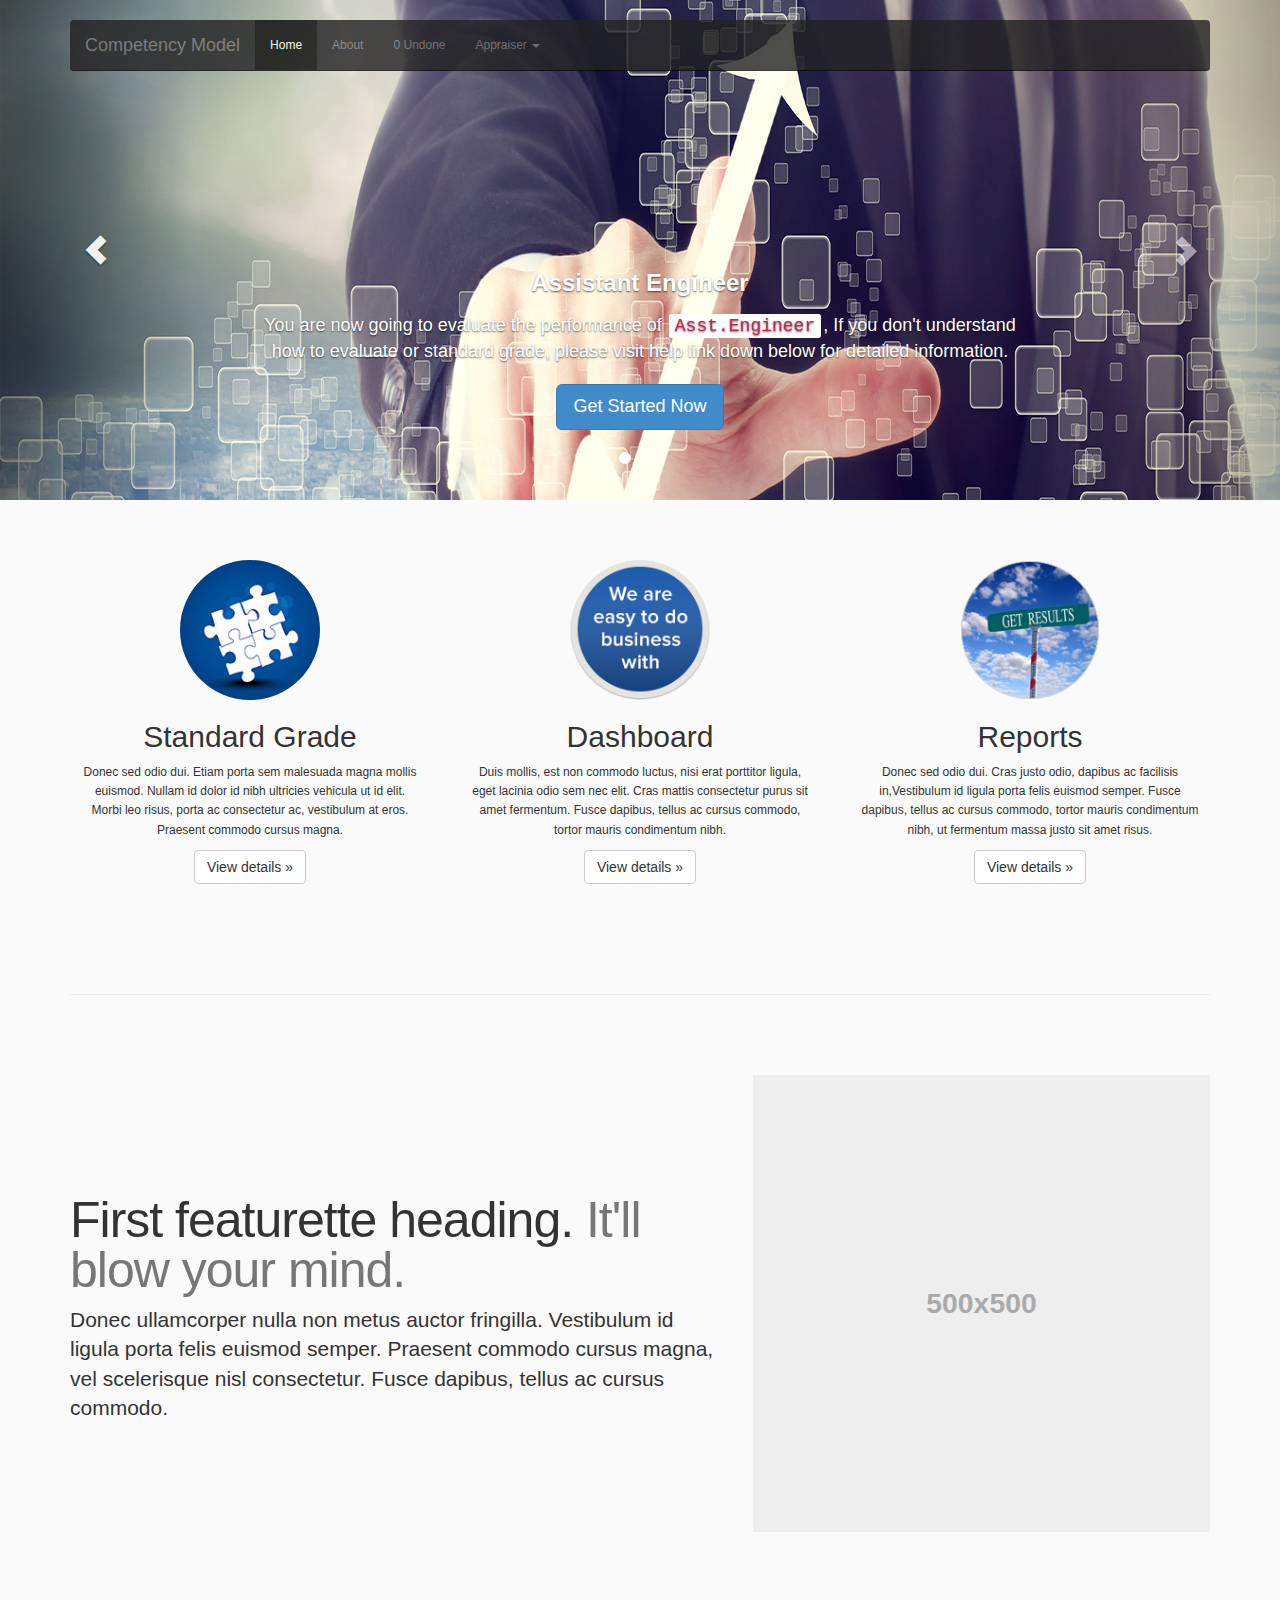
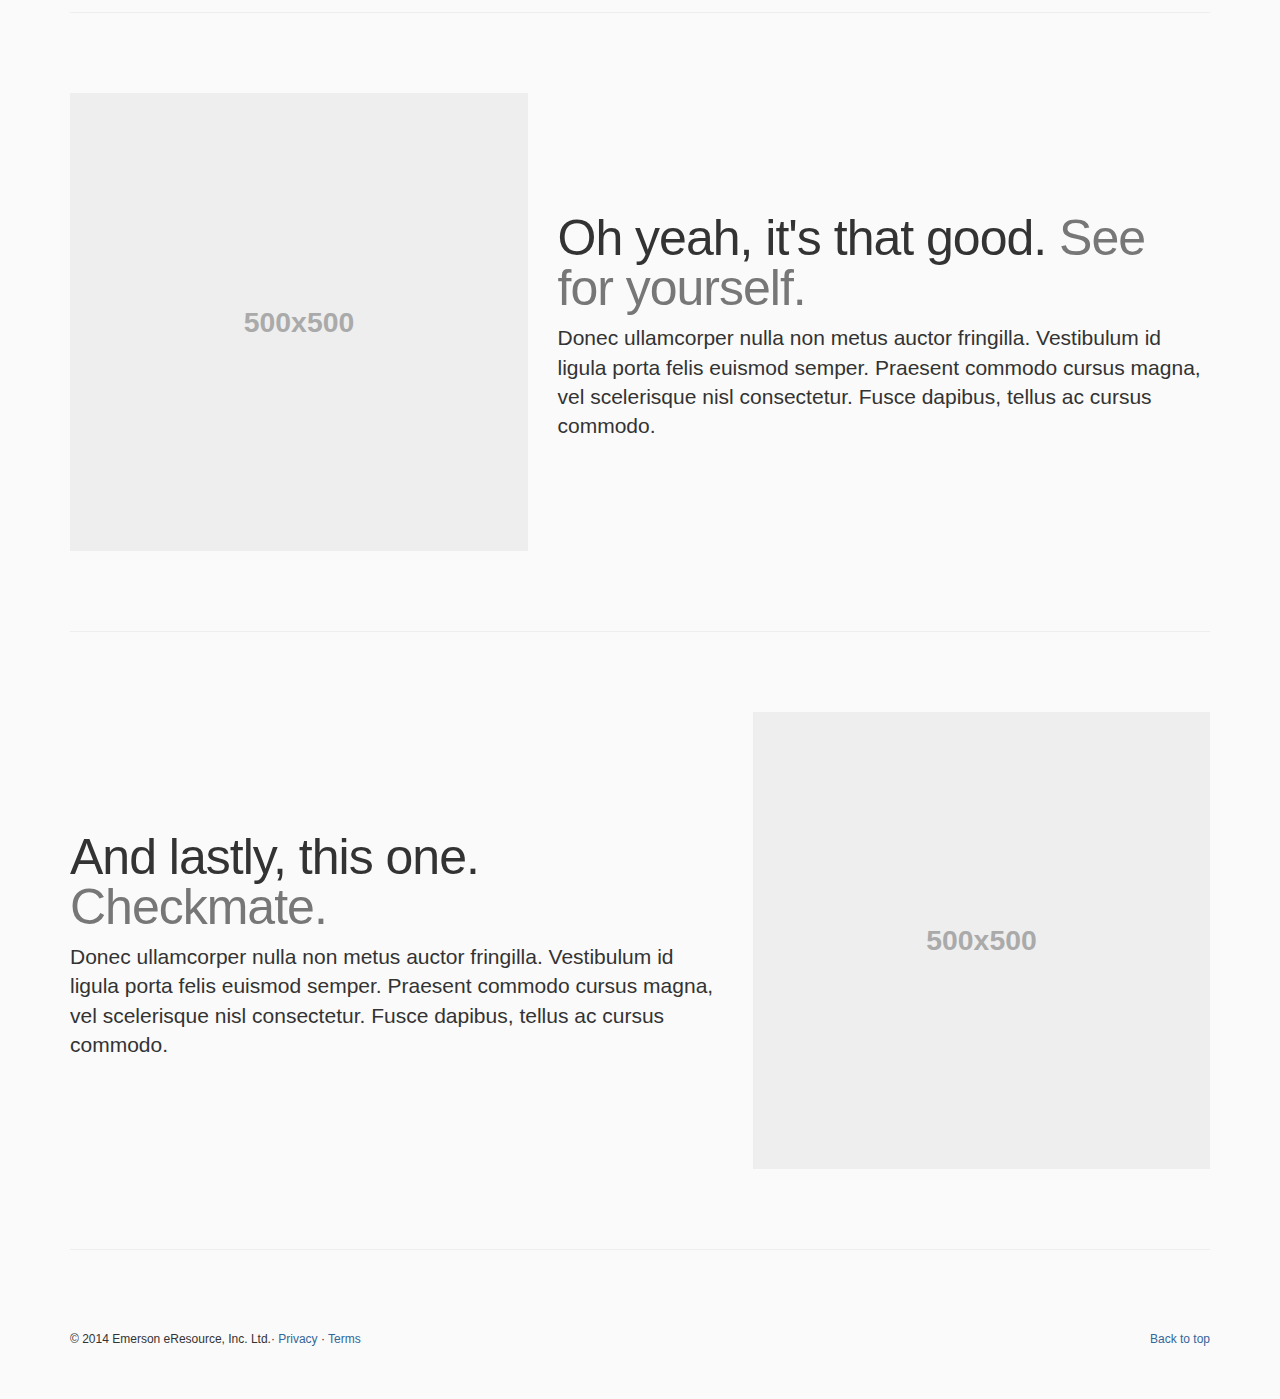
==== commit b77a4abc: "some small change" ====
--- a/Main.html
+++ b/Main.html
@@ -77,31 +77,33 @@
                 <img src="img/sales_consultancy.jpg" />
                 <div class="container">
                     <div class="carousel-caption">
-                        <h1>Assistant Engineer</h1>
-                        <p>You are now going to evaluate the performance of <code>Asst.Engineer</code>, If you don't understand how to evaluate or standard grade, please visit help link down below for detailed information.</p>
-                        <p><a class="btn btn-lg btn-primary" role="button" href="402.html" data-trigger="modal" data-title="Welcome Ryan, You are now appraising Alex Yang ">Start Now</a></p>
-                    </div>
-                </div>
-            </div>
+                        <h1><strong>Assistant Engineer</strong></h1>
+                        <p style="font-size:18px;">You are now going to evaluate the performance of <code>Asst.Engineer</code>, If you don't understand how to evaluate or standard grade, please visit help link down below for detailed information.</p>
+                        <p><a class="btn btn-lg btn-primary" role="button" href="402.html" data-trigger="modal" data-title="Welcome Ryan, You are now appraising Alex Yang ">Get Started Now</a></p>
+                    </div>
+                </div>
+            </div>
+              <!--<img src="[data-uri]" alt="Second slide">-->
             <div class="item">
-                <!--<img src="[data-uri]" alt="Second slide">-->
+              
                 <img src="img/eBugsOnline-Boost-Up-Your-Business.jpg" />
                 <div class="container">
                     <div class="carousel-caption">
-                        <h1>Supervisor</h1>
-                        <p>You are now going to evaluate the performance of <code>Supervisor</code>, If you don't understand how to evaluate or standard grade, please visit help link down below for detailed information.</p>
-                        <p><a class="btn btn-lg btn-primary" href="#" role="button">Start Now</a></p>
-                    </div>
-                </div>
-            </div>
+                        <h1><strong>Supervisor</strong></h1>
+                          <p style="font-size:18px;">You are now going to evaluate the performance of <code>Supervisor</code>, If you don't understand how to evaluate or standard grade, please visit help link down below for detailed information.</p>
+                        <p><a class="btn btn-lg btn-primary" href="#" role="button">Get Started Now</a></p>
+                    </div>
+                </div>
+            </div>
+               <!--<img src="[data-uri]" alt="Third slide">-->
             <div class="item">
-                <!--<img src="[data-uri]" alt="Third slide">-->
+             
                 <img src="img/13.jpg" />
                 <div class="container">
                     <div class="carousel-caption">
-                        <h1>Lead Engineer</h1>
-                        <p>You are now going to evaluate the performance of <code>Lead Engineer</code>, If you don't understand how to evaluate or standard grade, please visit help link down below for detailed information.</p>
-                        <p><a class="btn btn-lg btn-primary" href="#" role="button">Start Now</a></p>
+                        <h1><strong>Lead Engineer</strong></h1>
+                          <p style="font-size:18px;">You are now going to evaluate the performance of <code>Lead Engineer</code>, If you don't understand how to evaluate or standard grade, please visit help link down below for detailed information.</p>
+                        <p><a class="btn btn-lg btn-primary" href="#" role="button">Get Started Now</a></p>
                     </div>
                 </div>
             </div>
